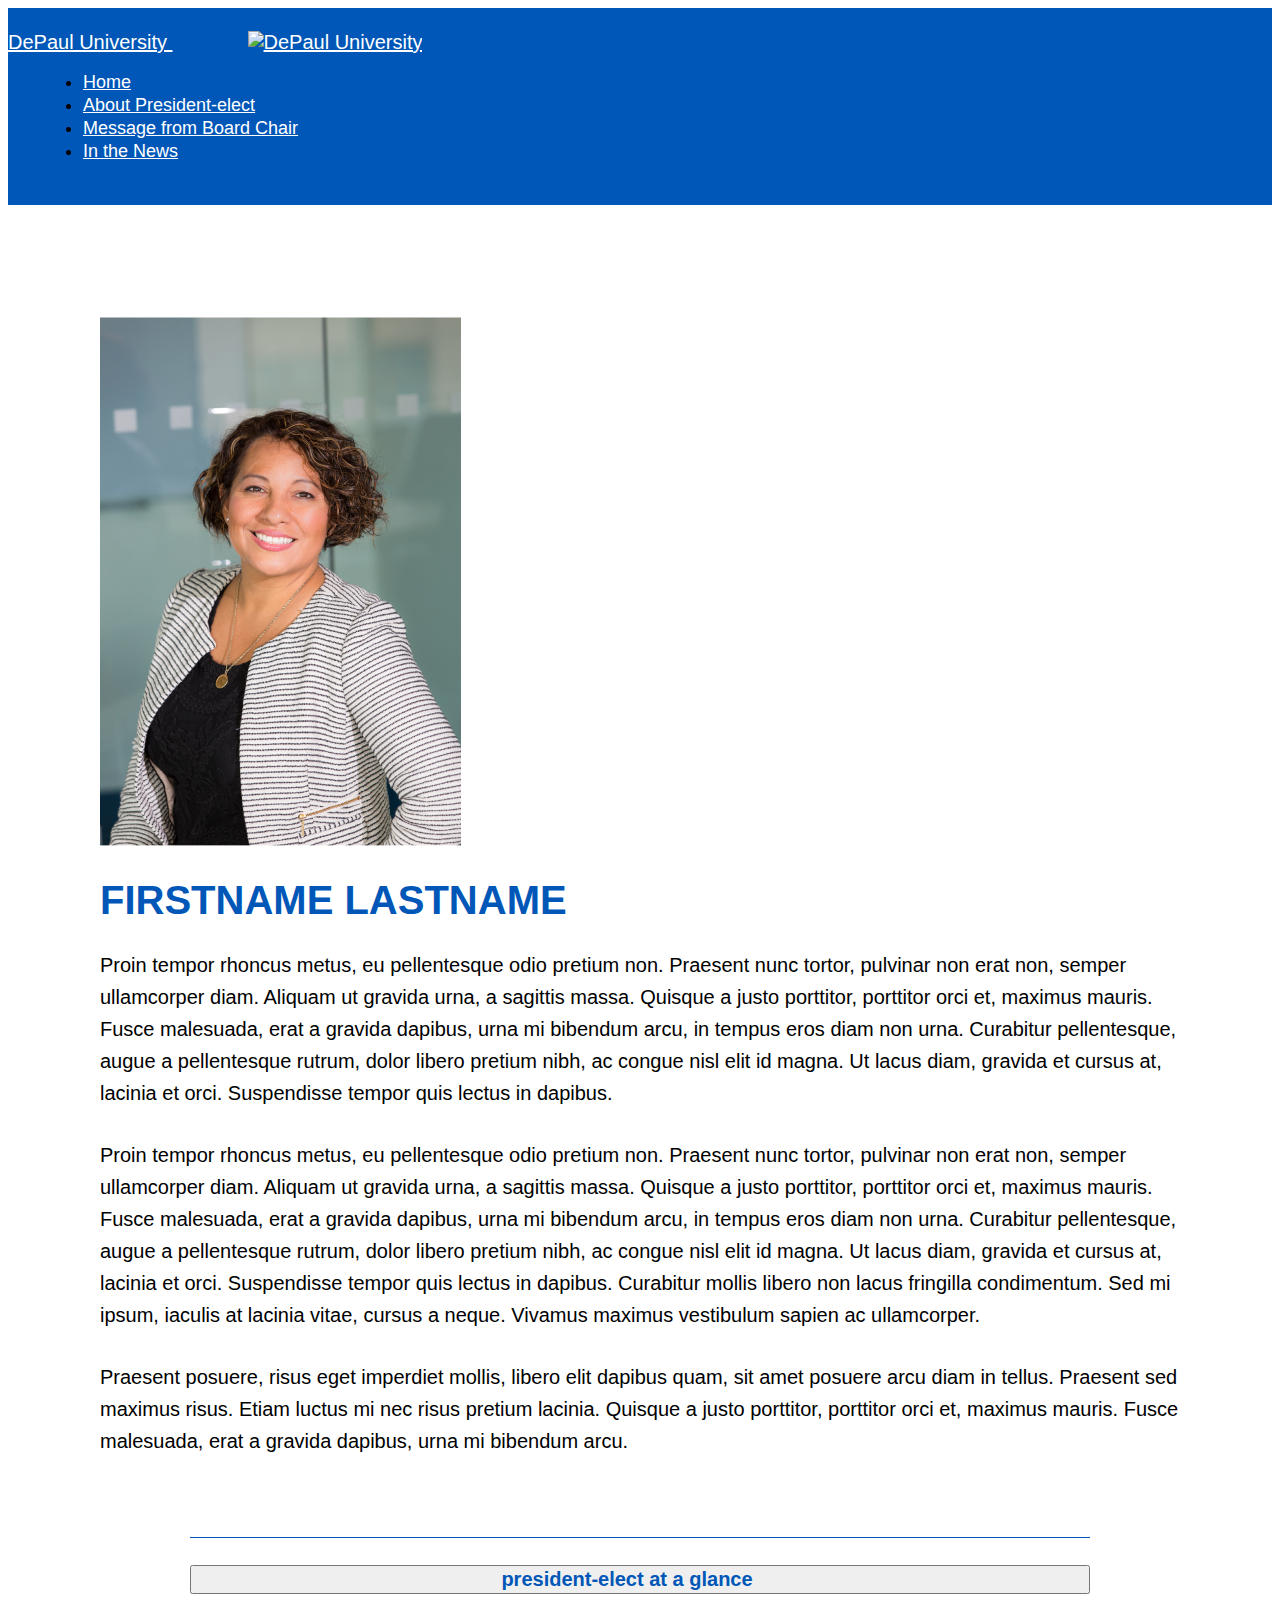
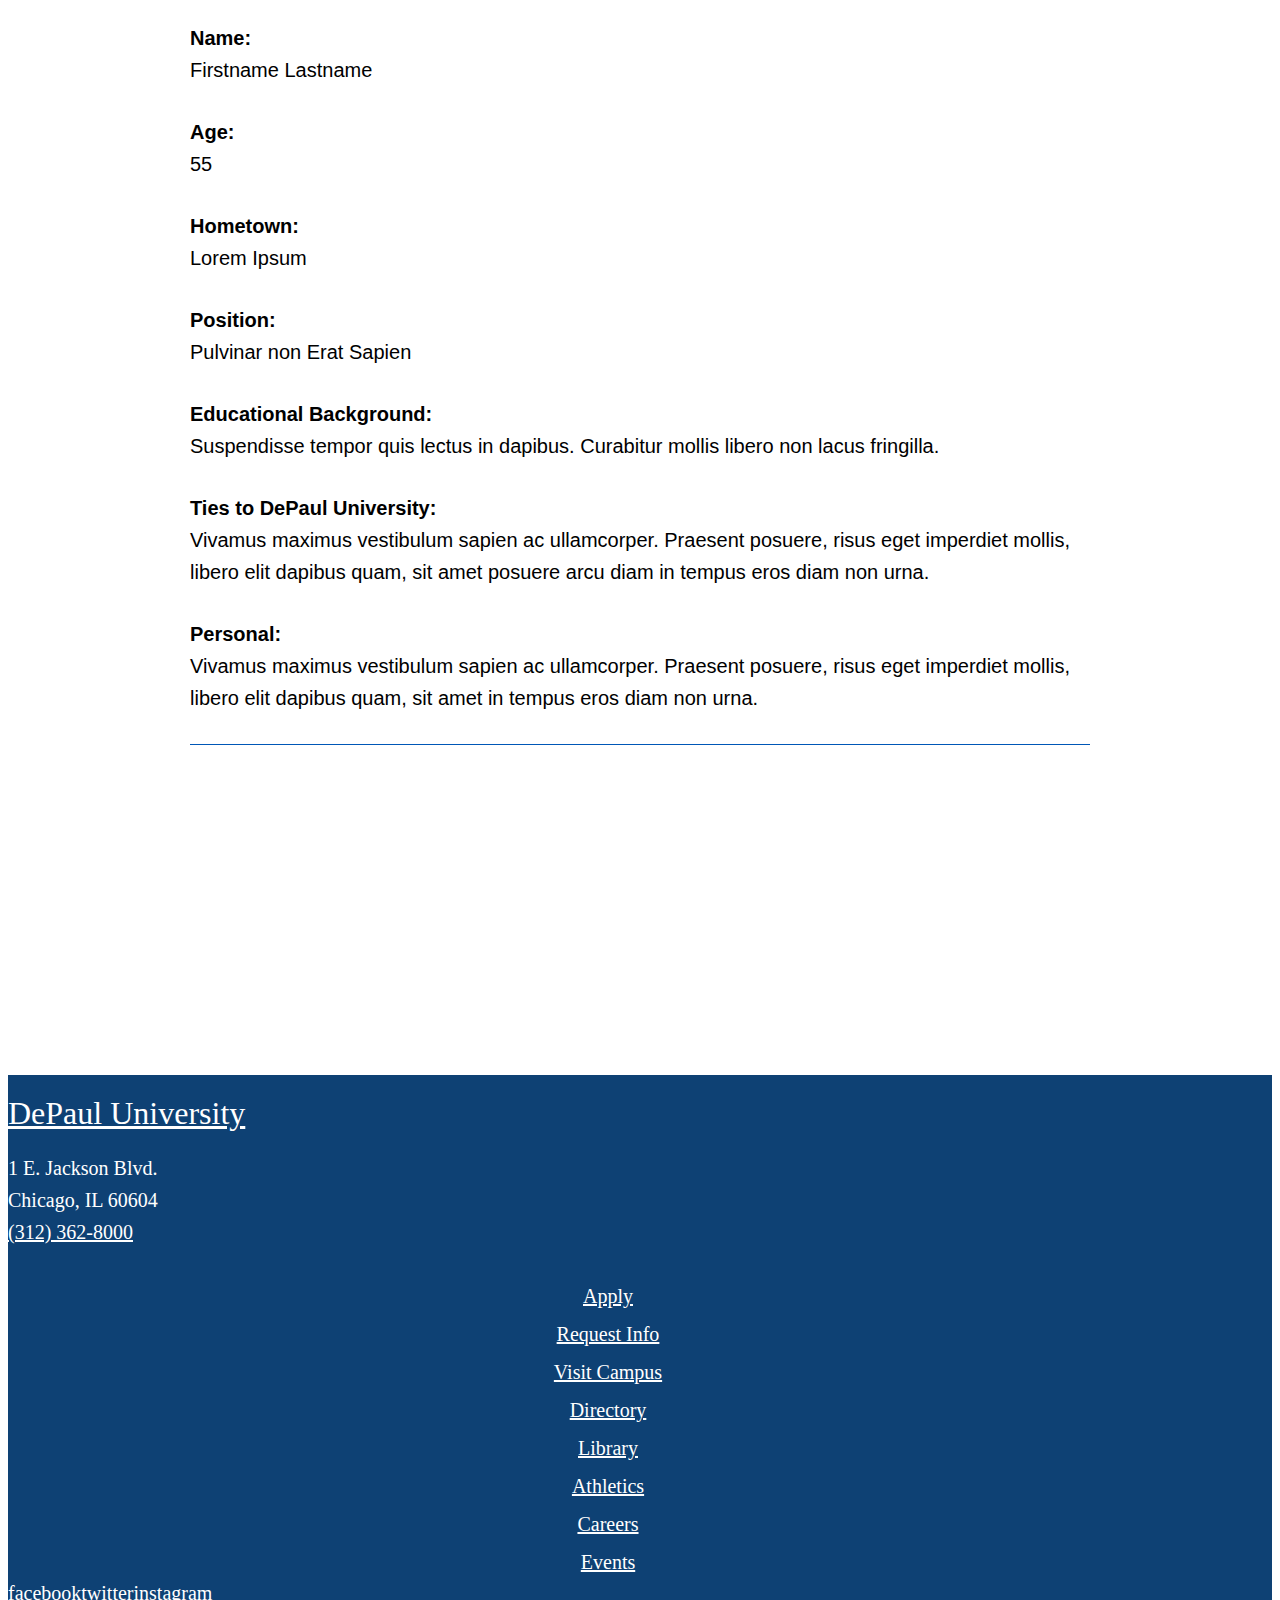
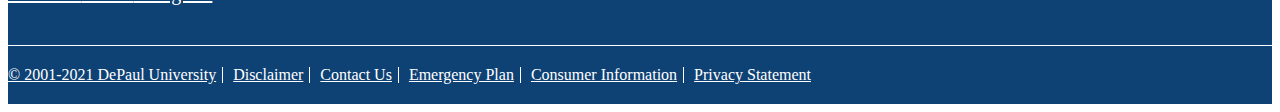
==== about.html @ 12ddc020 "clone of current 13th site" ====
<!doctype html>
<html lang="en">

<head>
    <!-- Required meta tags -->
    <meta charset="utf-8">
    <meta name="viewport" content="width=device-width, initial-scale=1, shrink-to-fit=no">

    <!-- Bootstrap CSS -->
    <link rel="stylesheet" href="https://www.depaul.edu/_layouts/15/DU.SPBaseLibs/css/bootstrap.min.css" />
    <link rel="stylesheet"
        href="https://resources.depaul.edu/brand-consistency/_layouts/15/DU.SPBaseLibs/css/fontawesome/fontawesome-all.min.css" />
    <link rel="preconnect" href="https://fonts.googleapis.com">
    <link rel="preconnect" href="https://fonts.gstatic.com" crossorigin>
    <link href="https://fonts.googleapis.com/css2?family=Roboto+Condensed:wght@300;400;700&display=swap"
        rel="stylesheet">
    <link type="text/css" rel="stylesheet"
        href="https://resources.depaul.edu/brand-consistency/_layouts/15/DU.SPBaseLibs/css/sourcesanspro/sourcesanspro.min.css">
    <link type="text/css" rel="stylesheet"
        href="https://resources.depaul.edu/125th-anniversary/_layouts/15/DU.SPBaseLibs/css/dpu.min.css">
    <link type="text/css" rel="stylesheet"
        href="https://depaulweb.com/lcamacho/dpu-css/brand-consistency-css//dpu-theme-rb.css">
    <link rel="stylesheet" href="../css/125th-anniversary/custom-125.css" />

    <title>DePaul University</title>
</head>

<body>

    <div class="theme-13th">
        <header class="dpu-header">
            <div class="container-fluid">
                <nav class="container-1440 navbar navbar-expand-xl">

                    <a class="navbar-brand" href="https://www.depaul.edu">
                        <span class="sr-only">DePaul University</span>
                        <img src="/13th-president/publishingimages/dpu-logo.png" alt="DePaul University">
                    </a>
                    <button type="button" class="navbar-toggle collapsed" data-toggle="collapse"
                        data-target="#navbar-collapse">
                        <span class="sr-only">Toggle navigation</span>
                        <span class="icon-bar top-bar"></span>
                        <span class="icon-bar middle-bar"></span>
                        <span class="icon-bar bottom-bar"></span>
                    </button>

                    <div class="collapse navbar-collapse" id="navbar-collapse">
                        <ul class="navbar-nav ml-auto">
                            <!-- CTA Top -->
                            <li class="nav-item"><a href="./" class="nav-link">Home</a>
                            </li>
                            <li class="nav-item"><a href="/13th-president/Pages/about.aspx" class="nav-link">About
                                    President-elect</a>
                            </li>
                            <li class="nav-item"><a href="/13th-president/Pages/message.aspx" class="nav-link">Message
                                    from Board
                                    Chair</a></li>
                            <li class="nav-item"><a href="#" class="nav-link">In the News</a></li>
                        </ul>
                    </div>
                </nav>
            </div>
        </header>

        <section id="page-about">
            <div class="about-container container container-1080">
                <div class="row">
                    <div class="col text-center">
                        <img src="images/about-pic.png" alt="" class="img-fluid">
                    </div>
                    <div class="col-md-8 mt-5 mt-md-0">
                        <h1>firstname lastname</h1>
                        <p>Proin tempor rhoncus metus, eu pellentesque odio pretium non. Praesent nunc tortor, pulvinar
                            non erat non, semper ullamcorper diam. Aliquam ut gravida urna, a sagittis massa. Quisque a
                            justo porttitor, porttitor orci et, maximus mauris. Fusce malesuada, erat a gravida dapibus,
                            urna mi bibendum arcu, in tempus eros diam non urna. Curabitur pellentesque, augue a
                            pellentesque rutrum, dolor libero pretium nibh, ac congue nisl elit id magna. Ut lacus diam,
                            gravida et cursus at, lacinia et orci. Suspendisse tempor quis lectus in dapibus.</p>

                        <p>Proin tempor rhoncus metus, eu pellentesque odio pretium non. Praesent nunc tortor, pulvinar
                            non erat non, semper ullamcorper diam. Aliquam ut gravida urna, a sagittis massa. Quisque a
                            justo porttitor, porttitor orci et, maximus mauris. Fusce malesuada, erat a gravida dapibus,
                            urna mi bibendum arcu, in tempus eros diam non urna. Curabitur pellentesque, augue a
                            pellentesque rutrum, dolor libero pretium nibh, ac congue nisl elit id magna. Ut lacus diam,
                            gravida et cursus at, lacinia et orci. Suspendisse tempor quis lectus in dapibus. Curabitur
                            mollis libero non lacus fringilla condimentum. Sed mi ipsum, iaculis at lacinia vitae,
                            cursus a neque. Vivamus maximus vestibulum sapien ac ullamcorper. </p>

                        <p>Praesent posuere, risus eget imperdiet mollis, libero elit dapibus quam, sit amet posuere
                            arcu diam in tellus. Praesent sed maximus risus. Etiam luctus mi nec risus pretium lacinia.
                            Quisque a justo porttitor, porttitor orci et, maximus mauris. Fusce malesuada, erat a
                            gravida dapibus, urna mi bibendum arcu.</p>
                    </div>
                </div>
        </section>


        <section id="page-accordion">
            <div class="container container-900 p-0">
                <div class="ms-rtestate-read ms-rte-wpbox" contenteditable="false">
                    <div class="ms-rtestate-notify  ms-rtestate-read 9092fd69-cd4e-4c41-9b8a-76c61a8b8518"
                        id="div_9092fd69-cd4e-4c41-9b8a-76c61a8b8518" unselectable="on">
                        <div id="MSOZoneCell_WebPartWPQ4"
                            class="s4-wpcell-plain ms-webpartzone-cell ms-webpart-cell-vertical ms-fullWidth ">
                            <div class="ms-webpart-chrome ms-webpart-chrome-vertical ms-webpart-chrome-fullWidth ">
                                <div webpartid="b26725bb-12f2-43c1-87b1-99e14a490aa6"
                                    webpartid2="9092fd69-cd4e-4c41-9b8a-76c61a8b8518" haspers="false" id="WebPartWPQ4"
                                    width="100%" class="ms-WPBody noindex accordionWebPart" allowremove="false"
                                    allowdelete="false" style="">
                                    <div id="ctl00_ctl63_g_9092fd69_cd4e_4c41_9b8a_76c61a8b8518">


                                        <script type="text/javascript" language="javascript">
                                            $(document).ready(function () {
                                                var groupCount = 1;
                                                var wpID = '9092fd69-cd4e-4c41-9b8a-76c61a8b8518';
                                                $("div[webpartid = " + wpID + "],div[webpartid2 = " + wpID + "]").each(function () {
                                                    wpID = "g_" + wpID.replace(/\-/g, "_");
                                                    $currentWebPart = $(this);
                                                    $(this).addClass('accordionWebPart');
                                                });
                                            });
                                        </script>


                                        <script type="text/javascript" language="javascript"> jQuery(document).ready(function ($) {


                                                var urlParams;

                                                var isInViewport = function (elem) {
                                                    var bounding = elem[0].getBoundingClientRect();
                                                    return (
                                                        bounding.top >= 0
                                                    );
                                                };

                                                (window.onpopstate = function () {
                                                    var match,
                                                        pl = /\+/g,  // Regex for replacing addition symbol with a space
                                                        search = /([^&=]+)=?([^&]*)/g,
                                                        decode = function (s) { return decodeURIComponent(s.replace(pl, " ")); },
                                                        query = window.location.search.substring(1);

                                                    urlParams = {};
                                                    while (match = search.exec(query))
                                                        urlParams[decode(match[1])] = decode(match[2]);
                                                })();
                                                if (urlParams["accordionPosition"]) {
                                                    var position = urlParams["accordionPosition"]
                                                    var toggleAccordion = "#" + position;
                                                    if (toggleAccordion != "#accordionCard1") {
                                                        $(toggleAccordion).collapse('toggle');
                                                    }
                                                    //alert(position);
                                                }
                                                var count = 1;

                                                var myAccordion = $('#accordionExample');
                                                var webPartParentElement = myAccordion.closest('.ms-WPBody');
                                                var webPartID = webPartParentElement.attr('id');
                                                var newID = "accordion" + webPartID;


                                                myAccordion.find('.card').each(function () {


                                                    $(this).find('.btn').each(function () {
                                                        var oldControl = $(this).attr("aria-controls");
                                                        var newControl = oldControl + webPartID;
                                                        var newTarget = "#" + newControl;

                                                        $(this).attr("aria-controls", newControl);
                                                        $(this).attr("data-target", newTarget);

                                                    });


                                                    $(this).find('.card-header').each(function () {
                                                        var oldID = $(this).attr("id");
                                                        var newID = oldID + webPartID;

                                                        $(this).attr("ID", newID);

                                                    });

                                                    /*$(this).find('.show').each(function(){
                                                        var oldID = $(this).attr("id");
                                                        var oldLabeledBy = $(this).attr("aria-labelledby");
                                                        var newParent = "#accordion" + webPartID;
                                                        var newLabeledBy = oldLabeledBy + webPartID;
                                                        var newID = oldID + webPartID; 
                                                    	
                                                        $(this).attr("ID" , newID );
                                                        $(this).attr("data-parent", newParent);
                                                        $(this).attr("aria-labelledby", newLabeledBy);
                                                    });*/

                                                    $(this).find('.collapse').each(function () {
                                                        var oldID = $(this).attr("id");
                                                        var oldLabeledBy = $(this).attr("aria-labelledby");
                                                        var newParent = "#accordion" + webPartID;
                                                        var newLabeledBy = oldLabeledBy + webPartID;
                                                        var newID = oldID + webPartID;

                                                        $(this).attr("ID", newID);
                                                        $(this).attr("data-parent", newParent);
                                                        $(this).attr("aria-labelledby", newLabeledBy);
                                                    });

                                                });

                                                myAccordion.attr("id", newID);



                                            });;</script>
                                        <div id="accordionWebPartWPQ4" class="accordion Tab_WP">
                                            <div class="card">
                                                <div class="card-header" id="accordionCardHeader1WebPartWPQ4">
                                                    <h5 class="m10-a"><button data-toggle="collapse" type="button"
                                                            class="btn btn-link text-center collapsed"
                                                            aria-expanded="true"
                                                            aria-controls="accordionCard1WebPartWPQ4"
                                                            data-target="#accordionCard1WebPartWPQ4">president-elect at
                                                            a
                                                            glance</button></h5>
                                                </div>
                                                <div data-parent="#accordionWebPartWPQ4" class="collapse"
                                                    id="accordionCard1WebPartWPQ4"
                                                    aria-labelledby="accordionCardHeader1WebPartWPQ4" style="">
                                                    <div class="card-body">
                                                        <div class="content">
                                                            <p><strong>Name:</strong><br>Firstname Lastname</p>
                                                            <p><strong>Age:</strong><br>55</p>
                                                            <p><strong>Hometown:</strong><br>Lorem Ipsum</p>
                                                            <p><strong>Position:</strong><br>Pulvinar non Erat Sapien
                                                            </p>
                                                            <p><strong>Educational Background:</strong><br>Suspendisse
                                                                tempor quis lectus in dapibus. Curabitur mollis libero
                                                                non lacus fringilla.</p>
                                                            <p><strong>Ties to DePaul University:</strong><br>Vivamus
                                                                maximus vestibulum sapien ac ullamcorper. Praesent
                                                                posuere, risus eget imperdiet mollis, libero elit
                                                                dapibus quam, sit amet posuere arcu diam in tempus eros
                                                                diam non urna.</p>
                                                            <p><strong>Personal:</strong><br>Vivamus maximus vestibulum
                                                                sapien ac ullamcorper. Praesent posuere, risus eget
                                                                imperdiet mollis, libero elit dapibus quam, sit amet in
                                                                tempus eros diam non urna.</p>
                                                        </div>
                                                    </div>
                                                </div>
                                            </div>
                                        </div>
                                    </div>
                                    <div class="ms-clear"></div>
                                </div>
                            </div>
                        </div>
                    </div>
                    <div id="vid_9092fd69-cd4e-4c41-9b8a-76c61a8b8518" unselectable="on" style="display: none;">
                    </div>
                </div>
            </div>
        </section>

        <section id="image-skyline">
        </section>

        <footer class="background--dark-blue">
            <div class="footer-custom">
                <div class="container">
                    <div class="row text-center">
                        <div class="col-12 order-1 mb-4">
                            <a href="https://www.depaul.edu" class="text-logo" title="DePaul University">DePaul
                                University</a>
                        </div>
                        <div class="col-12 col-sm-12 col-md-4 order-2 order-sm-3">
                            <p class="mt-0">1 E. Jackson Blvd.<br>Chicago, IL 60604<br>
                                <a href="tel:+13123628000" class="link--tel">(312) 362-8000</a>
                            </p>
                        </div>
                        <div class="col-12 col-sm-12 col-md-4 order-3 order-md-2">
                            <ul class="navigation">
                                <li>
                                    <a href="https://www.depaul.edu/apply/Pages/default.aspx" data-area="footer">
                                        Apply
                                    </a>
                                </li>
                                <li>
                                    <a href="https://www.depaul.edu/admission-and-aid/Pages/request-info.aspx"
                                        data-area="footer">
                                        Request Info
                                    </a>
                                </li>
                                <li>
                                    <a href="https://www.depaul.edu/admission-and-aid/visit-depaul/Pages/default.aspx"
                                        data-area="footer">
                                        Visit Campus
                                    </a>
                                </li>
                                <li>
                                    <a href="https://myhr.depaul.edu/" data-area="footer">
                                        Directory
                                    </a>
                                </li>
                            </ul>
                        </div>

                        <div class="col-12 col-sm-12 col-md-4 order-4">
                            <ul class="navigation">
                                <li>
                                    <a href="https://library.depaul.edu/Pages/default.aspx" data-area="footer">
                                        Library
                                    </a>
                                </li>
                                <li>
                                    <a href="https://depaulbluedemons.com/" data-area="footer">
                                        Athletics
                                    </a>
                                </li>
                                <li>
                                    <a href="https://www.depaul.edu/Pages/employment-at-depaul.aspx" data-area="footer">
                                        Careers
                                    </a>
                                </li>
                                <li>
                                    <a href="https://events.depaul.edu/" data-area="footer">
                                        Events
                                    </a>
                                </li>
                            </ul>
                        </div>

                        <div class="skin-social col-md-12 col-sm-12 clear order-5 mb-5 mt-5">
                            <a class="fb social-new" href="https://www.facebook.com/DePaulUniversity/"
                                data-area="footer" style="text-indent: -9999px;">facebook</a><a
                                class="twitter social-new mx-4" href="https://twitter.com/depaulu" data-area="footer"
                                style="text-indent: -9999px;">twitter</a><a class="instagram social-new"
                                href="https://www.instagram.com/depaulu/" data-area="footer"
                                style="text-indent: -9999px;">instagram</a>
                        </div>

                    </div>
                </div>
            </div><!-- ga-footer -->


            <div class="copyright border--top" id="ga-copyright">
                <div class="container">
                    <div class="row">
                        <div class="col-12">
                            <nav class="copyright--nav">
                                <ul>
                                    <li>
                                        <a data-area="copyright" href="https://www.depaul.edu/Pages/copyright.aspx">©
                                            2001-2021 DePaul&nbsp;University</a>
                                    </li>
                                    <li>
                                        <a data-area="copyright"
                                            href="https://www.depaul.edu/Pages/disclaimer.aspx">Disclaimer</a>
                                    </li>
                                    <li>
                                        <a data-area="copyright"
                                            href="https://www.depaul.edu/Pages/contact-us.aspx">Contact&nbsp;Us</a>
                                    </li>
                                    <li>
                                        <a data-area="copyright"
                                            href="https://emergencyplan.depaul.edu/Pages/default.aspx">Emergency&nbsp;Plan</a>
                                    </li>
                                    <li>
                                        <a data-area="copyright"
                                            href="https://www.depaul.edu/Pages/consumer-info.aspx">Consumer&nbsp;Information</a>
                                    </li>
                                    <li>
                                        <a data-area="copyright"
                                            href="https://go.depaul.edu/privacy">Privacy&nbsp;Statement</a>
                                    </li>
                                </ul>
                            </nav>
                        </div>
                    </div>
                </div>
            </div>
        </footer>
    </div>


    <!-- Optional JavaScript -->
    <!-- jQuery first, then Popper.js, then Bootstrap JS -->
    <script src="https://code.jquery.com/jquery-3.4.1.slim.min.js"></script>
    <script src="https://cdn.jsdelivr.net/npm/popper.js@1.16.0/dist/umd/popper.min.js"></script>
    <script src="https://stackpath.bootstrapcdn.com/bootstrap/4.4.1/js/bootstrap.min.js"></script>

    <!-- Custom JS -->
    <script>
        $(document).ready(function () {

        });        
    </script>

</body>

</html>
---- css/125th-anniversary/custom-125.css ----
/* Production */
/***************************
FONT OVERIDES
****************************/
/***************************
FONT SIZES
****************************/
/*.theme-13th {
    font-size: 10px;
}

$font-size-base: 1rem;
// pulls in the 10px above - makes for easier math when making relative sizes


$h1-font-size: $font-size-base * 6;
$h2-font-size: $font-size-base * 4.8;
$h3-font-size: $font-size-base * 2.8;
$h4-font-size: $font-size-base * 2.6;
$h5-font-size: $font-size-base * 2.1;
//$h6-font-size:                $font-size-base;*/
@font-face {
  font-family: "DIN Pro-Cond";
  font-style: normal;
  font-weight: 500;
  src: url("/_layouts/15/DU.SPBaseLibs/css/webfonts/din-pro-condensed/DINPro-CondMedium.woff") format("woff"), url("/_layouts/15/DU.SPBaseLibs/css/webfonts/din-pro-condensed/DINPro-CondMedium.otf") format("opentype");
}
@font-face {
  font-family: "DIN Pro-Cond";
  font-style: normal;
  font-weight: 700;
  src: url("/_layouts/15/DU.SPBaseLibs/css/webfonts/din-pro-condensed/DINPro-CondBold.woff") format("woff"), url("/_layouts/15/DU.SPBaseLibs/css/webfonts/din-pro-condensed/DINPro-CondBold.otf") format("opentype");
}
@font-face {
  font-family: "DIN Pro";
  src: url("/_layouts/15/DU.SPBaseLibs/css/webfonts/din-pro/DINPro-Black.woff") format("woff"), url("/_layouts/15/DU.SPBaseLibs/css/webfonts/din-pro/DINPro-Black.otf") format("opentype");
  font-weight: 900;
  font-style: normal;
}
@font-face {
  font-family: "DIN Pro";
  src: url("/_layouts/15/DU.SPBaseLibs/css/webfonts/din-pro/DINPro-Bold.woff") format("woff"), url("/_layouts/15/DU.SPBaseLibs/css/webfonts/din-pro/DINPro-Bold.otf") format("opentype");
  font-weight: 700;
  font-style: normal;
}
@font-face {
  font-family: "DIN Pro";
  src: url("/_layouts/15/DU.SPBaseLibs/css/webfonts/din-pro/DINPro-Medium.woff") format("woff"), url("/_layouts/15/DU.SPBaseLibs/css/webfonts/din-pro/DINPro-Medium.otf") format("opentype");
  font-weight: 500;
  font-style: normal;
}
@font-face {
  font-family: "DIN Pro";
  src: url("/_layouts/15/DU.SPBaseLibs/css/webfonts/din-pro/DINPro-Light.woff") format("woff"), url("/_layouts/15/DU.SPBaseLibs/css/webfonts/din-pro/DINPro-Light.otf") format("opentype");
  font-weight: 300;
  font-style: normal;
}
@font-face {
  font-family: "proxima-nova-condensed";
  src: url("/_layouts/15/DU.SPBaseLibs/css/webfonts/Proxima-Nova-Condensed/3119EE_2_0.eot");
  src: url("/_layouts/15/DU.SPBaseLibs/css/webfonts/Proxima-Nova-Condensed/3119EE_2_0.eot?#iefix") format("embedded-opentype"), url("/_layouts/15/DU.SPBaseLibs/css/webfonts/Proxima-Nova-Condensed/3119EE_2_0.woff2") format("woff2"), url("/_layouts/15/DU.SPBaseLibs/css/webfonts/Proxima-Nova-Condensed/3119EE_2_0.woff") format("woff"), url("/_layouts/15/DU.SPBaseLibs/css/webfonts/Proxima-Nova-Condensed/3119EE_2_0.ttf") format("truetype");
  font-weight: 300;
}
@font-face {
  font-family: "proxima-nova-condensed";
  src: url("/_layouts/15/DU.SPBaseLibs/css/webfonts/Proxima-Nova-Condensed/3119EE_5_0.eot");
  src: url("/_layouts/15/DU.SPBaseLibs/css/webfonts/Proxima-Nova-Condensed/3119EE_5_0.eot?#iefix") format("embedded-opentype"), url("/_layouts/15/DU.SPBaseLibs/css/webfonts/Proxima-Nova-Condensed/3119EE_5_0.woff2") format("woff2"), url("/_layouts/15/DU.SPBaseLibs/css/webfonts/Proxima-Nova-Condensed/3119EE_5_0.woff") format("woff"), url("/_layouts/15/DU.SPBaseLibs/css/webfonts/Proxima-Nova-Condensed/3119EE_5_0.ttf") format("truetype");
  font-weight: 400;
}
html {
  background: #ffffff;
}

body div.theme-13th {
  font-size: 1.25rem;
  background: #ffffff;
  color: black;
  font-family: "DIN Pro", "Helvetica Neue", Helvetica, Arial, sans-serif;
  font-weight: 400;
  -moz-osx-font-smoothing: grayscale;
  /* Firefox */
  -webkit-font-smoothing: antialiased;
  /* WebKit  */
}
@media screen and (max-width: 575.98px) {
  body div.theme-13th {
    font-size: 1.04rem;
  }
}

.theme-13th [id*=page-] [class*=container] {
  margin-bottom: 5rem;
}
.theme-13th .h1,
.theme-13th .h2,
.theme-13th .h3,
.theme-13th .h4,
.theme-13th .h5,
.theme-13th .h6,
.theme-13th h1,
.theme-13th h2,
.theme-13th h3,
.theme-13th h4,
.theme-13th h5,
.theme-13th h6 {
  color: #0057b7 !important;
  font-family: "DIN Pro", "Helvetica Neue", Helvetica, Arial, sans-serif;
  font-weight: 700;
  line-height: 1.1;
  border: 0;
  text-transform: uppercase;
}
.theme-13th .h1 span,
.theme-13th .h2 span,
.theme-13th .h3 span,
.theme-13th .h4 span,
.theme-13th .h5 span,
.theme-13th .h6 span,
.theme-13th h1 span,
.theme-13th h2 span,
.theme-13th h3 span,
.theme-13th h4 span,
.theme-13th h5 span,
.theme-13th h6 span {
  text-transform: none;
}
.theme-13th h1 {
  font-size: 40px;
}
@media screen and (max-width: 575.98px) {
  .theme-13th h1 {
    font-size: 32px;
  }
}
.theme-13th h2 {
  font-size: 25px;
  margin-bottom: 30px;
}
@media screen and (max-width: 575.98px) {
  .theme-13th h2 {
    font-size: 20px;
  }
}
.theme-13th p {
  margin-bottom: 1.5em;
  line-height: 2rem;
}
@media screen and (max-width: 575.98px) {
  .theme-13th p {
    margin-bottom: 1.2em;
    line-height: 1.6rem;
  }
}
.theme-13th a {
  color: #0057b7;
}
.theme-13th #page-hero img {
  max-width: 100%;
}
.theme-13th #page-hero .hero-container {
  position: relative;
  background: url("/13th-president/PublishingImages/hero-image.png") 0% center/cover no-repeat;
  height: 785px;
  overflow: hidden;
  margin-bottom: 5rem;
}
@media screen and (max-width: 1199.98px) {
  .theme-13th #page-hero .hero-container {
    margin-bottom: calc(200px + 2rem);
    overflow: visible;
  }
}
@media screen and (max-width: 767.98px) {
  .theme-13th #page-hero .hero-container {
    background: url("/13th-president/PublishingImages/quote-pic.png") center/cover no-repeat;
  }
}
@media screen and (max-width: 575.98px) {
  .theme-13th #page-hero .hero-container {
    margin-bottom: calc(230px + 2rem);
    height: 350px;
  }
}
.theme-13th #page-hero .hero-container .text-container {
  background-color: white;
  position: absolute;
  width: 784px;
  height: 473px;
  left: 520px;
  top: 200px;
  padding: 75px;
}
.theme-13th #page-hero .hero-container .text-container h1 span {
  color: #af272f;
  font-size: 50%;
  display: block;
  margin: 0 auto 0.75rem;
}
@media screen and (max-width: 575.98px) {
  .theme-13th #page-hero .hero-container .text-container h1 span {
    font-size: 18px;
  }
}
@media screen and (max-width: 1199.98px) {
  .theme-13th #page-hero .hero-container .text-container {
    position: relative;
    margin: 0 auto;
    right: 0;
    left: 0;
    top: 550px;
  }
}
@media screen and (max-width: 767.98px) {
  .theme-13th #page-hero .hero-container .text-container {
    width: 90%;
    height: auto;
    top: 550px;
  }
  .theme-13th #page-hero .hero-container .text-container h1 {
    font-size: 35px;
    padding: 0;
    margin: 0;
  }
}
@media screen and (max-width: 575.98px) {
  .theme-13th #page-hero .hero-container .text-container {
    width: 90%;
    height: auto;
    padding: 30px 36px;
    top: 230px;
  }
  .theme-13th #page-hero .hero-container .text-container h1 {
    font-size: 25px;
    padding: 0;
    margin: 0;
  }
}
@media screen and (max-width: 1075px) {
  .theme-13th #page-hero .h2-internal {
    padding-left: unset;
  }
}
.theme-13th #intro img {
  vertical-align: top;
}
.theme-13th #page-quote .quote-container {
  position: relative;
  margin: 0;
}
.theme-13th #page-quote .quote-container:after {
  content: "";
  background: url("/13th-president/PublishingImages/quotes.svg") no-repeat;
  position: absolute;
  z-index: 0;
  height: 325px;
  width: 460px;
  opacity: 0.1;
  background-size: contain;
  top: 0;
  left: 0;
}
@media screen and (max-width: 575.98px) {
  .theme-13th #page-quote .quote-container:after {
    height: 170px;
    width: 240px;
  }
}
.theme-13th #page-quote .quote-container .quote {
  padding: 0 5rem;
  z-index: 100;
}
.theme-13th #page-quote .quote-container .quote p {
  font-size: 25px;
  line-height: 1.64;
}
.theme-13th #page-quote .quote-container .quote .author {
  font-size: 20px;
}
@media screen and (max-width: 1199.98px) {
  .theme-13th #page-quote .quote-container .quote {
    padding: 1.5rem;
  }
}
@media screen and (max-width: 991.98px) {
  .theme-13th #page-quote .quote-container .quote p {
    font-size: 20px;
  }
  .theme-13th #page-quote .quote-container .quote .author {
    font-size: 16px;
  }
}
.theme-13th #page-quote .pres-photo {
  background: url("/13th-president/PublishingImages/quote-pic.png") center no-repeat;
  height: 600px;
}
@media screen and (max-width: 767.98px) {
  .theme-13th #page-quote .pres-photo {
    background-color: #8ba19f;
  }
}
@media screen and (max-width: 575.98px) {
  .theme-13th #page-quote .pres-photo {
    height: 350px;
  }
}
.theme-13th #page-about .about-container {
  margin-top: 7rem;
}
@media screen and (max-width: 575.98px) {
  .theme-13th #page-about .about-container {
    margin-top: 2rem;
  }
}
.theme-13th #page-about .about-container h1 {
  border: none;
  color: #0057b7;
}
@media screen and (max-width: 991.98px) {
  .theme-13th #page-message .message-container .m75-a {
    margin: 55px auto !important;
  }
}
.theme-13th .height550 {
  height: 550px;
}
.theme-13th .height350 {
  height: 350px;
}
.theme-13th .min-height260 {
  min-height: 260px;
}
.theme-13th .background-blue {
  background-color: #0057b7;
}
.theme-13th .text-white {
  color: #ffffff;
}
.theme-13th .text-blue {
  color: #0057b7;
}
.theme-13th .img-cover {
  background-size: cover;
  background-repeat: no-repeat;
  background-position: center;
  background-position-x: 50%;
  background-position-y: 50%;
}
.theme-13th .border-box {
  border: 1px solid #0057b7;
}
.theme-13th .small-e {
  font-size: 90% !important;
}
.theme-13th .m120-l {
  margin-left: 120px;
}
@media screen and (max-width: 575.98px) {
  .theme-13th .m-pad {
    padding: 0 1.5rem !important;
  }
}

/* Containers */
.container-600,
.container-900,
.container-1080,
.container-1200,
.container-1366,
.container-1440,
.container-1920 {
  padding-left: 15px;
  padding-right: 15px;
  margin-left: auto;
  margin-right: auto;
}

.container,
.container-1200 {
  max-width: 1200px;
}

.container-1920 {
  max-width: 1920px;
}

.container-1440 {
  max-width: 1440px;
}

.container-1366 {
  max-width: 1366px;
}

.container-1080 {
  max-width: 1080px;
}

.container-900 {
  max-width: 900px !important;
}

.container-600 {
  max-width: 600px;
}

.table.style-vanilla {
  color: #565656;
}
.table.style-vanilla td, .table.style-vanilla th {
  padding: 1.1rem;
  vertical-align: top;
  border: 0;
}

.dpu-header {
  background: #0057b7;
  margin: auto;
}

.navbar {
  border-radius: 0px;
  padding-top: 23px !important;
  padding-bottom: 23px !important;
  padding-right: 0 !important;
  padding-left: 0 !important;
  margin-bottom: 0;
}
.navbar .navbar-toggle {
  min-width: unset !important;
}
.navbar a {
  color: #ffffff !important;
  font-weight: 400;
  font-family: "DIN Pro", "Helvetica Neue", Helvetica, Arial, sans-serif;
}
.navbar a.active {
  font-weight: 900;
}
.navbar .navbar-brand {
  height: auto;
}
.navbar .navbar-brand img {
  padding-left: 75px;
  height: 36px;
}
@media screen and (max-width: 1075px) {
  .navbar .navbar-brand img {
    padding-left: 10px;
    height: 30px !important;
  }
}
.navbar .navbar-collapse {
  box-shadow: none;
  border: none;
}
@media screen and (max-width: 991.98px) {
  .navbar .navbar-collapse {
    padding-top: 20px;
    padding-left: 10px;
  }
}

.navbar-nav {
  padding-left: 75px;
  margin-right: 5vw;
  font-size: 18px;
}
@media screen and (max-width: 1075px) {
  .navbar-nav {
    padding-left: 10px;
  }
}
.navbar-nav > li.nav-item {
  margin-right: 30px;
}
.navbar-nav > li.nav-item:last-of-type {
  margin-right: 0;
}
.navbar-nav > li.nav-item > a.nav-link {
  position: relative;
  padding-left: 0;
}
.navbar-nav > li.nav-item > a.nav-link:after {
  content: "";
  display: block;
  width: 0;
  height: 2px;
  background: #fff;
  transition: all 0.3s ease-in-out;
}
.navbar-nav > li.nav-item > a.nav-link:hover, .navbar-nav > li.nav-item > a.nav-link:focus {
  background-color: transparent;
}
.navbar-nav > li.nav-item > a.nav-link:hover:after, .navbar-nav > li.nav-item > a.nav-link:focus:after {
  width: 100%;
}
.navbar-nav > li.nav-item > a.nav-link:hover .fas,
.navbar-nav > li.nav-item > a.nav-link:hover .fa,
.navbar-nav > li.nav-item > a.nav-link:hover .svg-inline--fa, .navbar-nav > li.nav-item > a.nav-link:focus .fas,
.navbar-nav > li.nav-item > a.nav-link:focus .fa,
.navbar-nav > li.nav-item > a.nav-link:focus .svg-inline--fa {
  transform: translate(4px, -0.13em);
}
.navbar-nav > li.nav-item > a.nav-link .fas,
.navbar-nav > li.nav-item > a.nav-link .fa,
.navbar-nav > li.nav-item > a.nav-link .svg-inline--fa {
  margin-left: 4px;
  font-size: 0.8em;
  transform: translate(0, -0.13em);
  transition: all 0.3s ease-in-out;
}
.navbar-nav > li.nav-item > a.nav-link.active:after {
  background: #0057b7;
}

/* -----------------------------
Navigation
----------------------------- */
.navbar-toggle .icon-bar {
  background: #fff;
  display: block;
}

/* -----------------------------
Animated Mobile Menu Link
----------------------------- */
.navbar-toggle {
  border: none;
  background: transparent !important;
  margin: 0;
  padding: 8px;
}
.navbar-toggle:focus {
  outline-color: #fff;
}
@media (min-width: 1199.98px) {
  .navbar-toggle {
    display: none;
  }
}

.navbar-toggle:hover {
  background: transparent !important;
}

.navbar-toggle .icon-bar {
  width: 28px;
  height: 3px;
  transition: all 0.2s;
}

.navbar-toggle .icon-bar + .icon-bar {
  margin-top: 6px;
}

.navbar-toggle .top-bar {
  transform: rotate(45deg);
  transform-origin: 10% 10%;
}

.navbar-toggle .middle-bar {
  opacity: 0;
}

.navbar-toggle .bottom-bar {
  transform: rotate(-45deg);
  transform-origin: -2% 90%;
}

.navbar-toggle.collapsed .top-bar {
  transform: rotate(0);
}

.navbar-toggle.collapsed .middle-bar {
  opacity: 1;
}

.navbar-toggle.collapsed .bottom-bar {
  transform: rotate(0);
}

@media screen and (max-width: 767.98px) {
  .navbar-nav {
    margin: 14px -24px 0;
  }
  .navbar-nav > li {
    margin-bottom: 6px;
  }
  .navbar-nav > li:last-of-type {
    margin-bottom: 0;
  }
  .navbar-nav > li > a {
    padding: 15px 24px;
  }
}
@media screen and (max-width: 480px) {
  .navbar .navbar-brand img {
    padding-left: 5px;
  }

  .navbar-toggle {
    margin-bottom: 0;
  }
}
footer {
  margin: auto;
  background-color: #0e4174;
  color: #ffffff;
  font-family: "Source Sans Pro";
}

.footer-custom {
  padding: 20px 0 0 0;
  font-family: "Source Sans Pro";
}
.footer-custom .footer--left {
  text-align: left;
}
.footer-custom .footer--center {
  text-align: center;
}
.footer-custom .footer--right {
  text-align: right;
}
.footer-custom .logo {
  height: 36px;
}
.footer-custom .logo-link {
  display: block;
}
.footer-custom .text-logo {
  font-family: "proxima-nova-condensed";
  font-size: 2rem;
}
.footer-custom a {
  color: #ffffff !important;
}
.footer-custom a:hover, .footer-custom a:focus {
  text-decoration: none !important;
}
.footer-custom .list--social {
  margin: 0 -10px;
}
.footer-custom .list--social li {
  margin: -5px 5px 0 5px;
}
.footer-custom .list--social li a {
  padding: 5px 5px;
  display: block;
}
.footer-custom .list--social li a:hover svg, .footer-custom .list--social li a:focus svg {
  fill: #ffffff;
}
.footer-custom .list--social .fab {
  font-size: 2.5rem;
}
.footer-custom .list--social svg.svg-inline--fa {
  width: 40px;
  height: 40px;
}
.footer-custom hr {
  border-color: #ffffff;
  margin: 50px 0 0 0;
}
.footer-custom ul.navigation {
  list-style: none;
  padding: 0;
  margin: 0;
}
.footer-custom ul.navigation li {
  padding-bottom: 2px;
  font-family: "Source Sans Pro";
  font-size: 20px;
  font-style: normal;
  font-weight: normal;
  line-height: 36px;
  letter-spacing: 0em;
  text-align: center;
}
.footer-custom ul.navigation a {
  color: #ffffff;
  text-decoration: underline;
}
.footer-custom ul.navigation a:hover, .footer-custom ul.navigation a:focus {
  color: #ffffff;
}

.copyright {
  margin-top: 40px;
  padding: 20px 0;
  font-size: 1rem;
  color: #ffffff;
  font-family: "Source Sans Pro" !important;
}
.copyright a {
  color: #ffffff !important;
}
.copyright a:hover, .copyright a:focus {
  color: #ffffff;
}
.copyright .editor-login {
  float: right;
}

.border--top {
  border-top: 1px solid #ffffff;
}

.copyright--nav ul {
  list-style: none;
  margin: 0 -6px;
  padding: 0;
}
.copyright--nav ul li {
  display: inline-block;
  padding: 0 0 0 6px;
  margin-left: -6px;
}
.copyright--nav ul li a {
  display: inline-block;
  padding: 0 6px;
  border-right: 1px solid #ffffff;
  line-height: 1;
}
.copyright--nav ul li:last-of-type {
  padding-right: 0;
}
.copyright--nav ul li:last-of-type a {
  border: none;
}

.list--social {
  margin: 0;
  padding: 0;
  list-style: none;
}
.list--social li {
  display: inline-block;
}

@media screen and (max-width: 767.98px) {
  .footer-custom .footer--right {
    text-align: center;
    margin-top: 30px;
  }

  .copyright {
    text-align: center;
  }
}
@media screen and (max-width: 575.98px) {
  .footer-custom .footer--left {
    text-align: center;
    margin-bottom: 30px;
  }
  .footer-custom ul.navigation li {
    display: block;
  }
  .footer-custom ul.navigation li a {
    display: inline-block;
    padding: 6px;
  }

  .copyright--nav ul li {
    display: block;
    padding: 0;
    margin-bottom: 2px;
  }
  .copyright--nav ul li a {
    border: none;
    padding: 6px;
  }
}
@media screen and (max-width: 480px) {
  .copyright--nav ul li aa {
    padding: 6px;
  }
}
.smart-form {
  border: 1px solid #0057b7;
  padding: 30px;
  padding-top: 15px;
  border-radius: 0;
  width: 100%;
  background-color: #ffffff;
  color: #0057b7;
}
.smart-form h2 {
  margin: 0px !important;
}
.smart-form legend {
  padding-bottom: 0px;
}
.smart-form label {
  font-family: "Roboto Condensed";
  font-size: 1.3rem !important;
  margin-bottom: 15px;
  margin-top: 20px !important;
}
.smart-form label span.ms-formvalidation {
  margin-right: 5px;
  float: unset;
}
.smart-form textarea, .smart-form input {
  border-radius: 0px;
  border-color: #0057b7;
}
.smart-form textarea:focus-visible, .smart-form input:focus-visible {
  border-radius: 0px;
  border-color: #0057b7;
  border-width: 2px;
}
.smart-form .smart-messages-container p {
  font-family: "Roboto Condensed";
  font-size: 1.3rem;
  color: #565656;
  line-height: 2rem;
  margin-top: 1rem;
}
.smart-form .smart-field-input input {
  width: 50%;
}
.smart-form .smart-field-input input[type=text] {
  height: 50px;
}
.smart-form .smart-field-input table {
  margin-left: -5px;
  margin-top: -8px;
}
.smart-form .smart-field-input .smart-field-description {
  margin-bottom: 0px;
}
.smart-form .smart-field-input .smart-field-description .ms-metadata {
  font-family: "Roboto Condensed";
  font-weight: 400;
  font-size: 1rem;
  color: #565656;
  width: 85%;
}
.smart-form .smart-field-input .smart-field-description {
  max-width: 75%;
}
.smart-form .smart-radio input {
  margin-top: 8px !important;
  border-color: #0057b7;
  width: 20px !important;
  padding-left: 5px;
  visibility: hidden;
}
.smart-form .smart-radio input[type=radio]:after {
  width: 15px;
  height: 15px;
  border-radius: 15px;
  top: -4px;
  left: 3px;
  position: relative;
  background-color: #ffffff;
  content: "";
  display: inline-block;
  visibility: visible;
  border: 1px solid #0057b7;
}
.smart-form .smart-radio input[type=radio]:checked:after {
  width: 15px;
  height: 15px;
  border-radius: 15px;
  top: -4px;
  left: 3px;
  position: relative;
  background-color: #0057b7;
  content: "";
  display: inline-block;
  visibility: visible;
  border: 1px solid #0057b7;
}
.smart-form .smart-radio label {
  color: #565656;
  margin-bottom: 0;
  margin-top: 0 !important;
}
.smart-form .smart-radio tr {
  padding-right: 30px;
}
.smart-form textarea {
  width: 75%;
  min-height: 200px;
  margin-bottom: 0px;
}
.smart-form .smart-field-button input {
  font-family: "Roboto Condensed";
  color: #af272f;
  font-size: 1.25rem;
  background-color: #ffffff !important;
  border: 3px solid #af272f !important;
  box-shadow: 5px 5px 0px -1px #af272f;
  padding-top: 12px !important;
  padding-bottom: 12px !important;
  transition: all 0.2s ease-in;
  font-weight: 400;
  margin-top: 2em;
  margin-bottom: 0.5em;
  min-width: unset !important;
  margin-left: 0px;
}
.smart-form .smart-field-button input:hover {
  color: #ffffff;
  background-color: #af272f !important;
}

@media screen and (max-width: 767.98px) {
  .smart-form textarea, .smart-form input[type=text] {
    width: 100% !important;
  }
  .smart-form .smart-radio input[type=radio]:after {
    top: -6px;
  }
  .smart-form .smart-radio input[type=radio]:checked:after {
    top: -6px;
  }
  .smart-form .smart-field-input .smart-field-description {
    max-width: unset;
  }
  .smart-form .smart-field-input table {
    margin-left: 0px;
  }
}
@media screen and (max-width: 480px) {
  .smart-form .smart-radio input {
    margin-top: -4px !important;
  }
  .smart-form .smart-radio label {
    padding-left: 10px;
  }
}
#page-accordion .accordion .card {
  border-top: 1px solid #0057b7;
  border-bottom: 1px solid #0057b7;
  border-left: 0;
  border-right: 0;
}
#page-accordion .accordion .card .card-header {
  border: 0;
}
#page-accordion .accordion .card .card-header .btn {
  font-size: 20px;
  color: #0057b7;
  font-weight: 700;
  width: 100%;
}
#page-accordion .accordion .card .card-header .btn.collapsed:after {
  content: "";
  background: url("/13th-president/PublishingImages/caret.svg") no-repeat;
  display: inline-block;
  width: 16px;
  height: 11px;
  margin-left: 10px;
  transform: rotate(180deg);
  transition: all 0.2s;
}
#page-accordion .accordion .card .card-header .btn:after {
  content: "";
  background: url("/13th-president/PublishingImages/caret.svg") no-repeat;
  display: inline-block;
  width: 16px;
  height: 11px;
  margin-left: 10px;
  transform: rotate(0deg);
  transition: all 0.2s;
}
#page-accordion .accordion .card .card-header button.btn.btn-link.text-left {
  text-align: center !important;
}

a.btn, a.cta-blue {
  font-family: "DIN Pro", "Helvetica Neue", Helvetica, Arial, sans-serif;
  font-weight: 700;
  font-size: 20px;
  line-height: 25px;
  padding: 13px 30px;
  align-items: center;
  text-align: center;
  text-transform: uppercase;
  background: #0057b7 !important;
  border-radius: 10px;
  color: #ffffff !important;
}
a.btn:hover, a.cta-blue:hover {
  background: #0e4174 !important;
}
@media screen and (max-width: 767.98px) {
  a.btn, a.cta-blue {
    font-size: 15px;
    max-width: 260px;
    height: 50px;
    padding: 0;
    display: flex;
    align-items: center;
    justify-content: center;
    margin: 0 auto;
  }
}
@media screen and (max-width: 767.98px) {
  a.btn.mobile-mt, a.cta-blue.mobile-mt {
    margin: 1.5rem auto 0;
  }
}

.message-header {
  background: url("/13th-president/PublishingImages/letter-header.png") center/cover no-repeat;
  height: 550px;
  margin-bottom: -70px;
}

#image-skyline {
  background: url("/13th-president/PublishingImages/skyline.png") center 24%/120% no-repeat;
  max-width: 1440px;
  height: 250px;
  margin: 0 auto;
  opacity: 0.6;
}

/*# sourceMappingURL=custom-125.css.map */
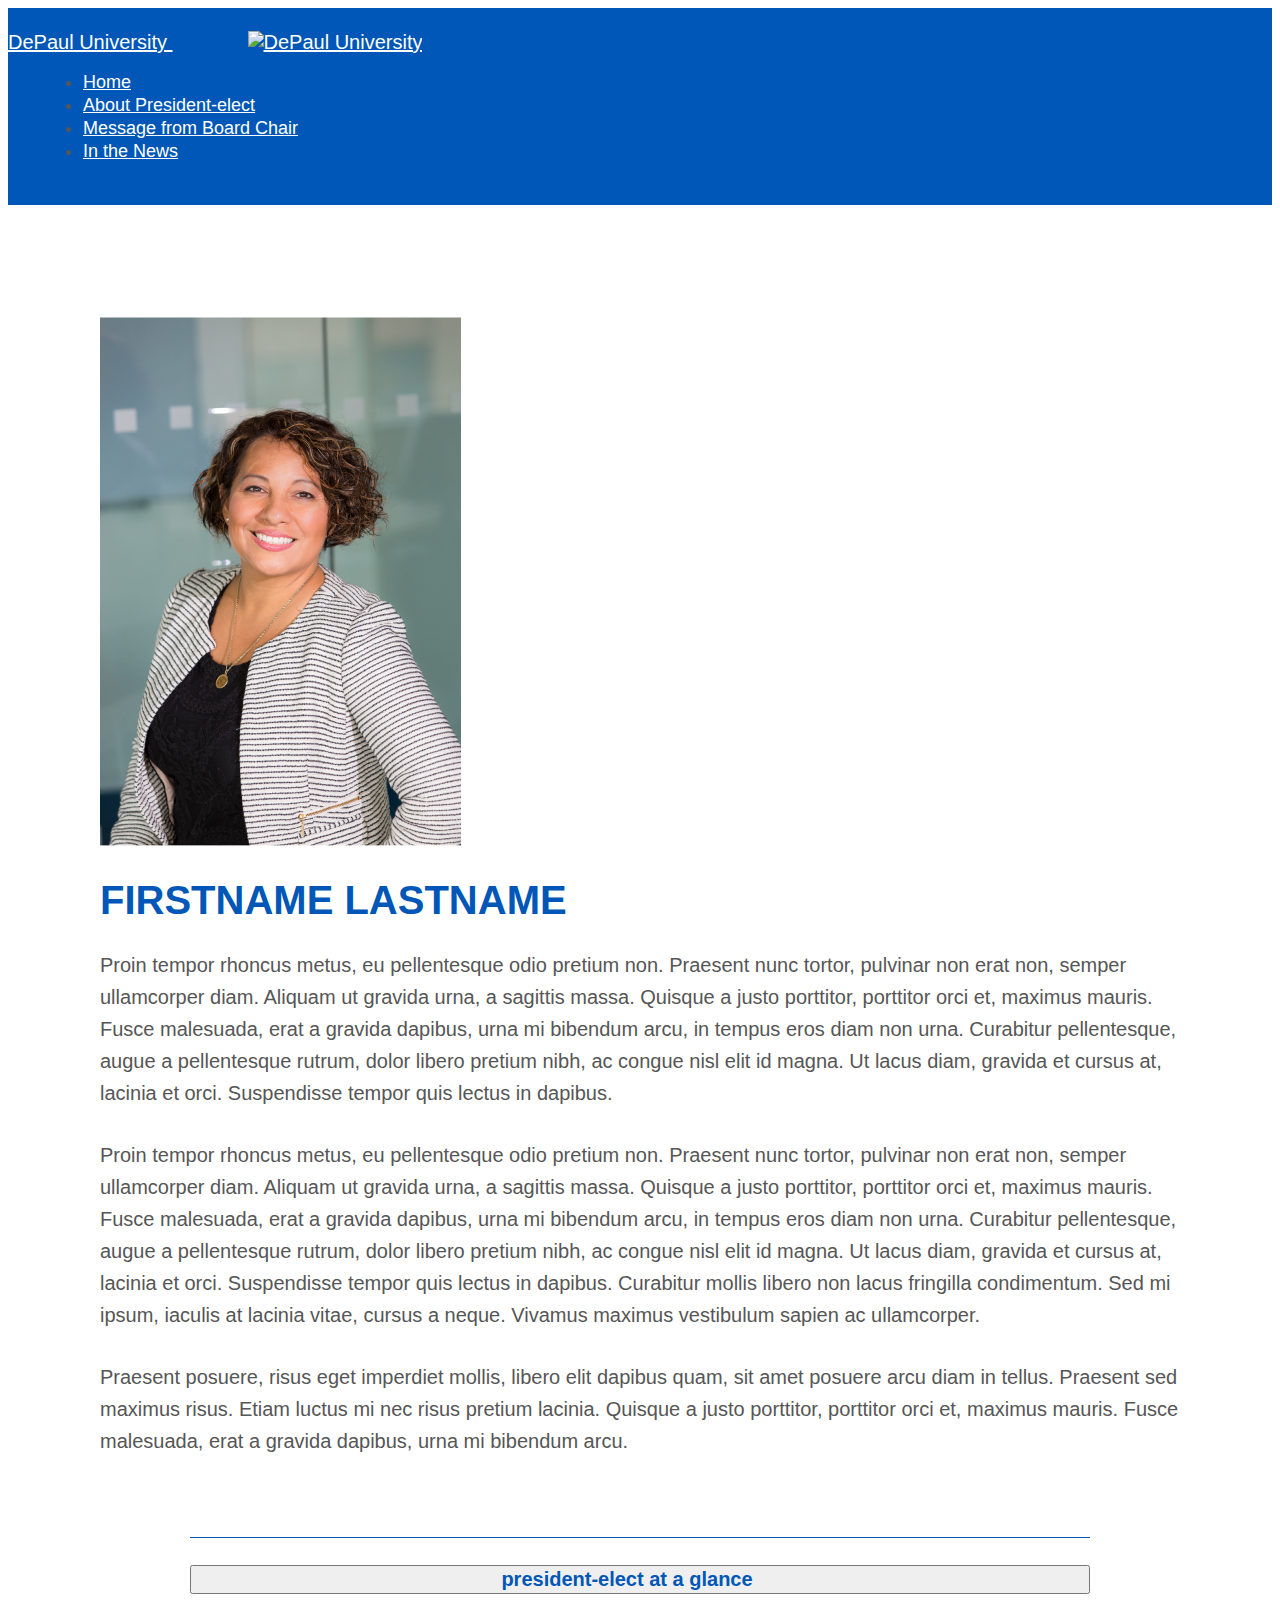
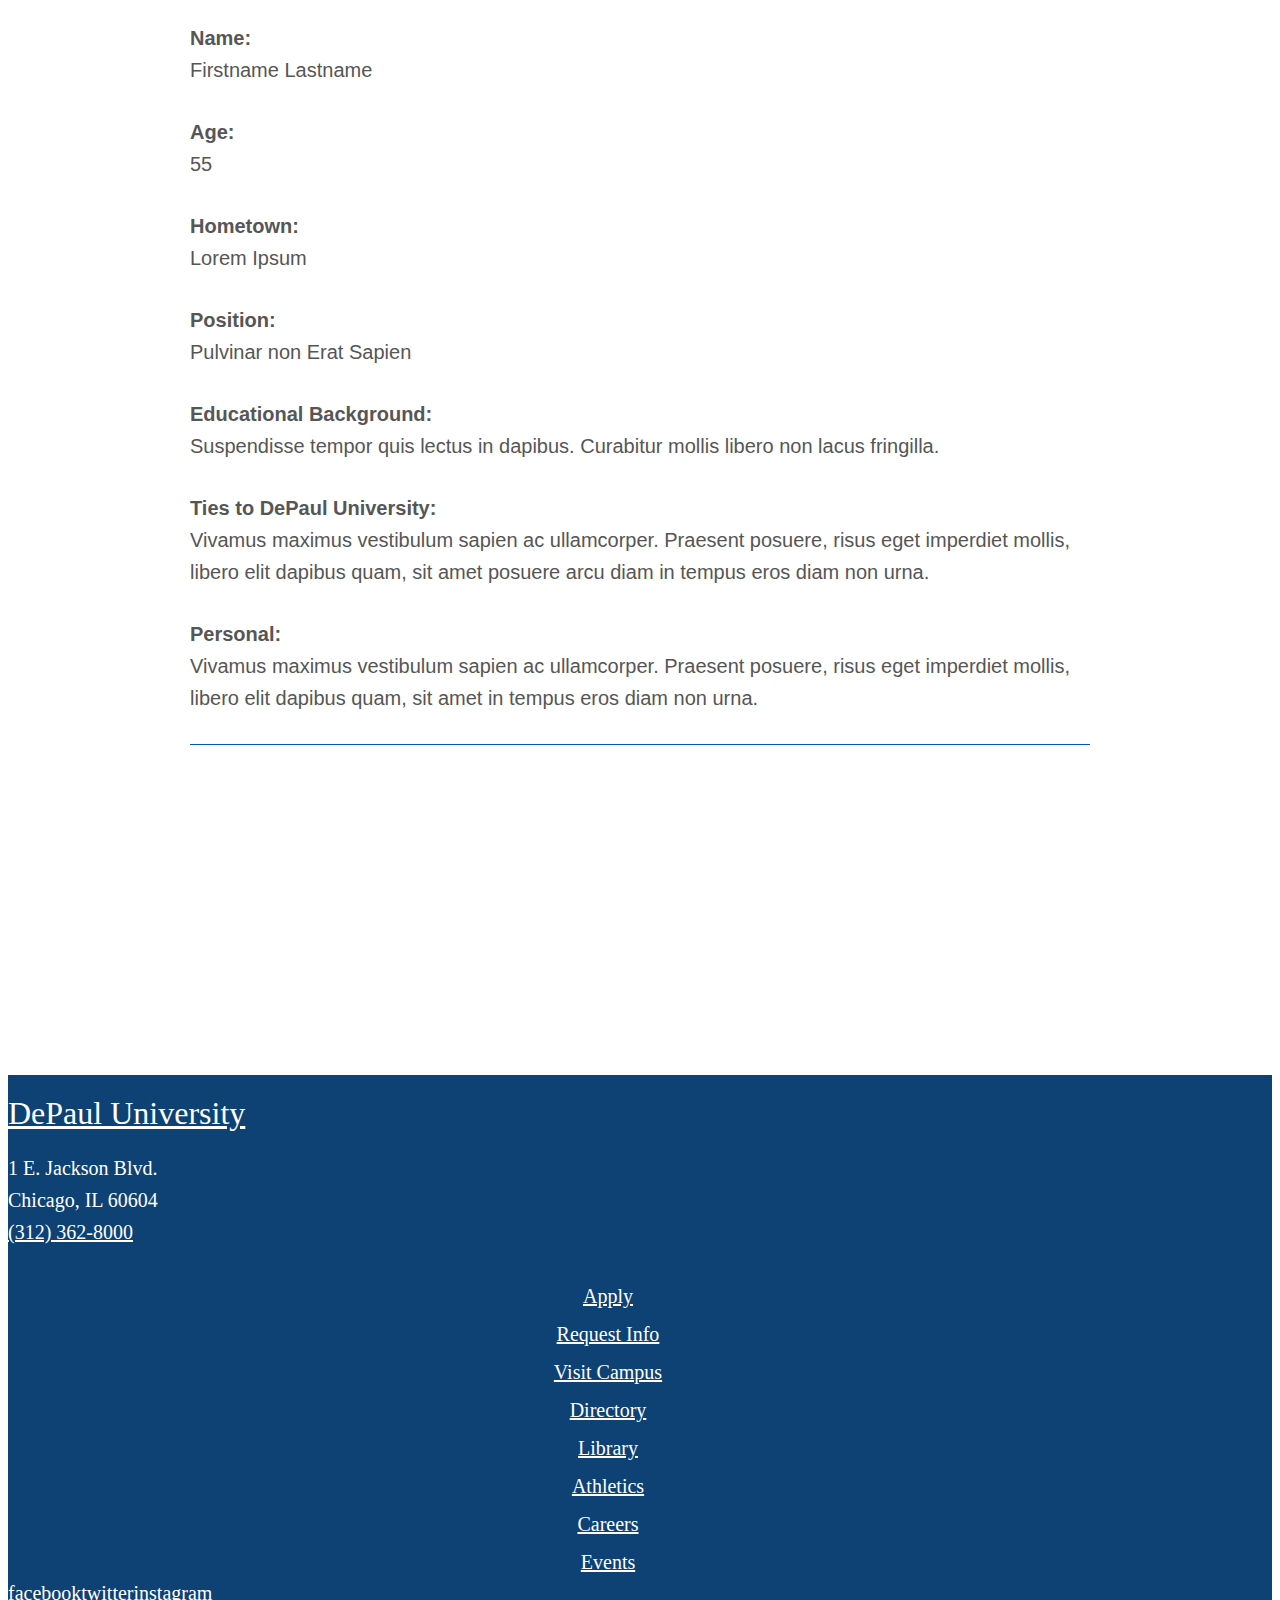
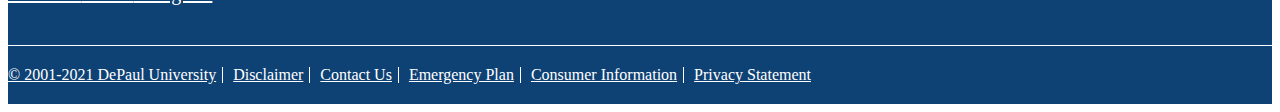
==== commit 2443a1b7: "data-area="global-nav" added to menu" ====
--- a/about.html
+++ b/about.html
@@ -47,15 +47,18 @@
                     <div class="collapse navbar-collapse" id="navbar-collapse">
                         <ul class="navbar-nav ml-auto">
                             <!-- CTA Top -->
-                            <li class="nav-item"><a href="./" class="nav-link">Home</a>
+                            <li class="nav-item"><a href="./" class="nav-link" data-area="global-nav">Home</a>
                             </li>
-                            <li class="nav-item"><a href="/13th-president/Pages/about.aspx" class="nav-link">About
+                            <li class="nav-item"><a href="/13th-president/Pages/about.aspx" class="nav-link"
+                                    data-area="global-nav">About
                                     President-elect</a>
                             </li>
-                            <li class="nav-item"><a href="/13th-president/Pages/message.aspx" class="nav-link">Message
+                            <li class="nav-item"><a href="/13th-president/Pages/message.aspx" class="nav-link"
+                                    data-area="global-nav">Message
                                     from Board
                                     Chair</a></li>
-                            <li class="nav-item"><a href="#" class="nav-link">In the News</a></li>
+                            <li class="nav-item"><a href="#" class="nav-link" data-area="global-nav">In the News</a>
+                            </li>
                         </ul>
                     </div>
                 </nav>
--- a/css/125th-anniversary/custom-125.css
+++ b/css/125th-anniversary/custom-125.css
@@ -74,7 +74,7 @@
 body div.theme-13th {
   font-size: 1.25rem;
   background: #ffffff;
-  color: black;
+  color: #565656;
   font-family: "DIN Pro", "Helvetica Neue", Helvetica, Arial, sans-serif;
   font-weight: 400;
   -moz-osx-font-smoothing: grayscale;
@@ -133,7 +133,8 @@
   }
 }
 .theme-13th h2 {
-  font-size: 25px;
+  text-transform: none;
+  font-weight: 500;
   margin-bottom: 30px;
 }
 @media screen and (max-width: 575.98px) {
@@ -342,8 +343,6 @@
   background-size: cover;
   background-repeat: no-repeat;
   background-position: center;
-  background-position-x: 50%;
-  background-position-y: 50%;
 }
 .theme-13th .border-box {
   border: 1px solid #0057b7;
@@ -971,24 +970,19 @@
   text-align: center !important;
 }
 
-a.btn, a.cta-blue {
+a.btn {
   font-family: "DIN Pro", "Helvetica Neue", Helvetica, Arial, sans-serif;
   font-weight: 700;
-  font-size: 20px;
+  font-size: 16px;
   line-height: 25px;
   padding: 13px 30px;
   align-items: center;
   text-align: center;
   text-transform: uppercase;
-  background: #0057b7 !important;
   border-radius: 10px;
-  color: #ffffff !important;
-}
-a.btn:hover, a.cta-blue:hover {
-  background: #0e4174 !important;
 }
 @media screen and (max-width: 767.98px) {
-  a.btn, a.cta-blue {
+  a.btn {
     font-size: 15px;
     max-width: 260px;
     height: 50px;
@@ -1000,14 +994,29 @@
   }
 }
 @media screen and (max-width: 767.98px) {
-  a.btn.mobile-mt, a.cta-blue.mobile-mt {
+  a.btn.mobile-mt {
     margin: 1.5rem auto 0;
   }
+}
+a.btn.btn--blue {
+  background: #0057b7 !important;
+  color: #ffffff !important;
+}
+a.btn.btn--blue:hover {
+  background: #0e4174 !important;
+}
+a.btn.btn--white {
+  background: #ffffff !important;
+  color: #0e4174 !important;
+}
+a.btn.btn--white:hover {
+  background: #0e4174 !important;
+  color: #ffffff !important;
 }
 
 .message-header {
   background: url("/13th-president/PublishingImages/letter-header.png") center/cover no-repeat;
-  height: 550px;
+  height: 350px;
   margin-bottom: -70px;
 }
 
